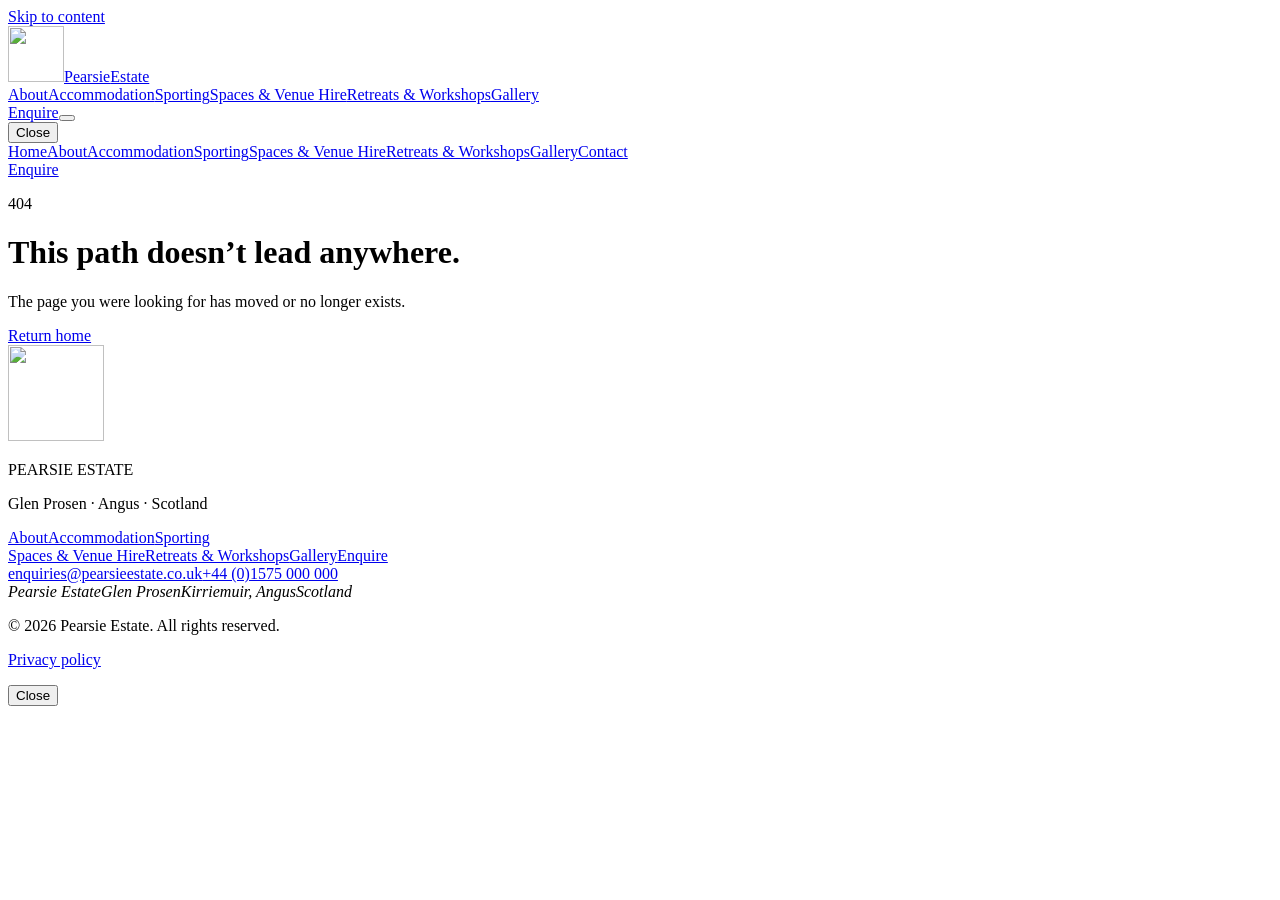
==== 404/index.html @ da00b21b "Deploy exported website to GitHub Pages" ====
<!DOCTYPE html><html lang="en-GB" class="cormorant_garamond_f04df7ba-module__9BW3PW__variable jost_d50ac89e-module__Go2m1q__variable"><head><meta charSet="utf-8"/><meta name="viewport" content="width=device-width, initial-scale=1"/><link rel="preload" as="image" href="/mock-design/images/brand/pearsie-estate-logo.webp"/><link rel="stylesheet" href="/mock-design/_next/static/chunks/2q5mi4dnohp6b.css" data-precedence="next"/><link rel="preload" as="script" fetchPriority="low" href="/mock-design/_next/static/chunks/01dkdyukbdpqq.js"/><script src="/mock-design/_next/static/chunks/27jktro2p5rq9.js" async=""></script><script src="/mock-design/_next/static/chunks/1oxtz_bp0cck5.js" async=""></script><script src="/mock-design/_next/static/chunks/25o46h8mdjlrg.js" async=""></script><script src="/mock-design/_next/static/chunks/turbopack-0tx8d3wtsrwdf.js" async=""></script><script src="/mock-design/_next/static/chunks/01jzgld3_9rsk.js" async=""></script><script src="/mock-design/_next/static/chunks/14mrh2-p_w84d.js" async=""></script><meta name="robots" content="noindex"/><meta name="next-size-adjust" content=""/><meta name="theme-color" content="#F5F1E8"/><title>Page not found | Pearsie Estate</title><meta name="description" content="A private sporting and country estate in Glen Prosen, Angus, offering countryside accommodation, shooting days, meeting space and tailored retreats."/><link rel="icon" href="/mock-design/images/brand/pearsie-estate-logo.webp"/><script src="/mock-design/_next/static/chunks/0cz1d0mv5g_q7.js" noModule=""></script></head><body><div hidden=""><!--$--><!--/$--></div><a href="#main" class="skip-link">Skip to content</a><header class="site-header"><a class="brand" aria-label="Pearsie Estate home" href="/mock-design/"><img src="/mock-design/images/brand/pearsie-estate-logo.webp" class="brand-mark" alt="" width="56" height="56"/><span class="brand-wordmark"><span class="brand-name">Pearsie</span><span class="brand-sub">Estate</span></span></a><nav class="desktop-nav" aria-label="Main navigation"><a href="/mock-design/about/">About</a><a href="/mock-design/accommodation/">Accommodation</a><a href="/mock-design/sporting/">Sporting</a><a href="/mock-design/spaces/">Spaces &amp; Venue Hire</a><a href="/mock-design/retreats/">Retreats &amp; Workshops</a><a href="/mock-design/gallery/">Gallery</a></nav><a class="btn-enquiry-nav" href="/mock-design/contact/">Enquire</a><button type="button" class="mobile-nav-toggle" aria-label="Open navigation" aria-expanded="false" aria-controls="mobileNavDrawer"><span></span><span></span></button></header><div id="mobileNavDrawer" class="mobile-nav-drawer" role="dialog" aria-modal="true" aria-label="Site navigation" aria-hidden="true"><button type="button" class="btn-close-drawer">Close</button><nav class="mobile-nav-links" aria-label="Mobile navigation"><a href="/mock-design/">Home</a><a href="/mock-design/about/">About</a><a href="/mock-design/accommodation/">Accommodation</a><a href="/mock-design/sporting/">Sporting</a><a href="/mock-design/spaces/">Spaces &amp; Venue Hire</a><a href="/mock-design/retreats/">Retreats &amp; Workshops</a><a href="/mock-design/gallery/">Gallery</a><a href="/mock-design/contact/">Contact</a></nav><a class="btn-dark drawer-enquire" href="/mock-design/contact/">Enquire</a></div><main id="main"><header class="editorial-page-intro"><p class="section-tag">404</p><h1 class="page-title">This path doesn’t lead anywhere.</h1><p class="page-subtitle">The page you were looking for has moved or no longer exists.</p><div class="intro-actions"><a class="btn-dark" href="/mock-design/">Return home</a></div></header></main><!--$--><!--/$--><footer class="site-footer"><div class="footer-top"><div class="footer-brand-block"><a class="footer-logo-link" aria-label="Pearsie Estate home" href="/mock-design/"><img src="/mock-design/images/brand/pearsie-estate-logo.webp" alt="" class="footer-logo" width="96" height="96" loading="lazy"/></a><p class="footer-brand">PEARSIE ESTATE</p><p class="footer-sub">Glen Prosen · Angus · Scotland</p></div><div class="footer-col"><a href="/mock-design/about/">About</a><a href="/mock-design/accommodation/">Accommodation</a><a href="/mock-design/sporting/">Sporting</a></div><div class="footer-col"><a href="/mock-design/spaces/">Spaces &amp; Venue Hire</a><a href="/mock-design/retreats/">Retreats &amp; Workshops</a><a href="/mock-design/gallery/">Gallery</a><a href="/mock-design/contact/">Enquire</a></div><div class="footer-contact"><a href="mailto:enquiries@pearsieestate.co.uk">enquiries@pearsieestate.co.uk</a><a href="tel:+4401575000000">+44 (0)1575 000 000</a><address><span>Pearsie Estate</span><span>Glen Prosen</span><span>Kirriemuir, Angus</span><span>Scotland</span></address></div></div><div class="footer-bottom"><p class="footer-copy">© <!-- -->2026<!-- --> <!-- -->Pearsie Estate<!-- -->. All rights reserved.</p><div class="footer-legal-links"><a href="/mock-design/privacy/">Privacy policy</a></div></div></footer><div class="lightbox-modal" role="dialog" aria-modal="true" aria-hidden="true" aria-label="Photograph viewer"><div class="lightbox-content" role="img" aria-label="Expanded photograph" style="background-image:none"></div><p id="lightboxCaption" class="lightbox-caption"></p><button type="button" class="lightbox-close" aria-label="Close photograph">Close</button><button type="button" class="lightbox-previous" aria-label="Previous photograph" hidden="">←</button><button type="button" class="lightbox-next" aria-label="Next photograph" hidden="">→</button></div><script src="/mock-design/_next/static/chunks/01dkdyukbdpqq.js" id="_R_" async=""></script><script>(self.__next_f=self.__next_f||[]).push([0])</script><script>self.__next_f.push([1,"1:\"$Sreact.fragment\"\n2:I[4481,[\"/mock-design/_next/static/chunks/01jzgld3_9rsk.js\",\"/mock-design/_next/static/chunks/14mrh2-p_w84d.js\"],\"default\"]\n3:I[39756,[\"/mock-design/_next/static/chunks/01jzgld3_9rsk.js\",\"/mock-design/_next/static/chunks/14mrh2-p_w84d.js\"],\"default\"]\n4:I[37457,[\"/mock-design/_next/static/chunks/01jzgld3_9rsk.js\",\"/mock-design/_next/static/chunks/14mrh2-p_w84d.js\"],\"default\"]\n5:I[22016,[\"/mock-design/_next/static/chunks/01jzgld3_9rsk.js\",\"/mock-design/_next/static/chunks/14mrh2-p_w84d.js\"],\"\"]\n6:I[78339,[\"/mock-design/_next/static/chunks/01jzgld3_9rsk.js\",\"/mock-design/_next/static/chunks/14mrh2-p_w84d.js\"],\"default\"]\n7:I[97367,[\"/mock-design/_next/static/chunks/01jzgld3_9rsk.js\",\"/mock-design/_next/static/chunks/14mrh2-p_w84d.js\"],\"OutletBoundary\"]\n8:\"$Sreact.suspense\"\nb:I[97367,[\"/mock-design/_next/static/chunks/01jzgld3_9rsk.js\",\"/mock-design/_next/static/chunks/14mrh2-p_w84d.js\"],\"ViewportBoundary\"]\nd:I[97367,[\"/mock-design/_next/static/chunks/01jzgld3_9rsk.js\",\"/mock-design/_next/static/chunks/14mrh2-p_w84d.js\"],\"MetadataBoundary\"]\n10:I[68027,[\"/mock-design/_next/static/chunks/01jzgld3_9rsk.js\",\"/mock-design/_next/static/chunks/14mrh2-p_w84d.js\"],\"default\",1]\n:HL[\"/mock-design/_next/static/chunks/2q5mi4dnohp6b.css\",\"style\"]\n"])</script><script>self.__next_f.push([1,"0:{\"P\":null,\"c\":[\"\",\"_not-found\",\"\"],\"q\":\"\",\"i\":false,\"f\":[[[\"\",{\"children\":[\"/_not-found\",{\"children\":[\"__PAGE__\",{}]}]},\"$undefined\",\"$undefined\",16],[[\"$\",\"$1\",\"c\",{\"children\":[[[\"$\",\"link\",\"0\",{\"rel\":\"stylesheet\",\"href\":\"/mock-design/_next/static/chunks/2q5mi4dnohp6b.css\",\"precedence\":\"next\",\"crossOrigin\":\"$undefined\",\"nonce\":\"$undefined\"}],[\"$\",\"script\",\"script-0\",{\"src\":\"/mock-design/_next/static/chunks/01jzgld3_9rsk.js\",\"async\":true,\"nonce\":\"$undefined\"}],[\"$\",\"script\",\"script-1\",{\"src\":\"/mock-design/_next/static/chunks/14mrh2-p_w84d.js\",\"async\":true,\"nonce\":\"$undefined\"}]],[\"$\",\"html\",null,{\"lang\":\"en-GB\",\"className\":\"cormorant_garamond_f04df7ba-module__9BW3PW__variable jost_d50ac89e-module__Go2m1q__variable\",\"children\":[\"$\",\"body\",null,{\"children\":[[\"$\",\"a\",null,{\"href\":\"#main\",\"className\":\"skip-link\",\"children\":\"Skip to content\"}],[\"$\",\"$L2\",null,{}],[\"$\",\"$L3\",null,{\"parallelRouterKey\":\"children\",\"error\":\"$undefined\",\"errorStyles\":\"$undefined\",\"errorScripts\":\"$undefined\",\"template\":[\"$\",\"$L4\",null,{}],\"templateStyles\":\"$undefined\",\"templateScripts\":\"$undefined\",\"notFound\":[[\"$\",\"main\",null,{\"id\":\"main\",\"children\":[\"$\",\"header\",null,{\"className\":\"editorial-page-intro\",\"children\":[[\"$\",\"p\",null,{\"className\":\"section-tag\",\"children\":\"404\"}],[\"$\",\"h1\",null,{\"className\":\"page-title\",\"children\":\"This path doesn’t lead anywhere.\"}],[[\"$\",\"p\",\"The page you were looking for has moved or no longer exists.\",{\"className\":\"page-subtitle\",\"children\":\"The page you were looking for has moved or no longer exists.\"}]],[\"$\",\"div\",null,{\"className\":\"intro-actions\",\"children\":[\"$\",\"$L5\",null,{\"href\":\"/\",\"className\":\"btn-dark\",\"children\":\"Return home\"}]}]]}]}],[]],\"forbidden\":\"$undefined\",\"unauthorized\":\"$undefined\"}],[\"$\",\"footer\",null,{\"className\":\"site-footer\",\"children\":[[\"$\",\"div\",null,{\"className\":\"footer-top\",\"children\":[[\"$\",\"div\",null,{\"className\":\"footer-brand-block\",\"children\":[[\"$\",\"$L5\",null,{\"href\":\"/\",\"className\":\"footer-logo-link\",\"aria-label\":\"Pearsie Estate home\",\"children\":[\"$\",\"img\",null,{\"src\":\"/mock-design/images/brand/pearsie-estate-logo.webp\",\"alt\":\"\",\"className\":\"footer-logo\",\"width\":\"96\",\"height\":\"96\",\"loading\":\"lazy\"}]}],[\"$\",\"p\",null,{\"className\":\"footer-brand\",\"children\":\"PEARSIE ESTATE\"}],[\"$\",\"p\",null,{\"className\":\"footer-sub\",\"children\":\"Glen Prosen · Angus · Scotland\"}]]}],[\"$\",\"div\",null,{\"className\":\"footer-col\",\"children\":[[\"$\",\"$L5\",\"/about\",{\"href\":\"/about\",\"children\":\"About\"}],[\"$\",\"$L5\",\"/accommodation\",{\"href\":\"/accommodation\",\"children\":\"Accommodation\"}],[\"$\",\"$L5\",\"/sporting\",{\"href\":\"/sporting\",\"children\":\"Sporting\"}]]}],[\"$\",\"div\",null,{\"className\":\"footer-col\",\"children\":[[[\"$\",\"$L5\",\"/spaces\",{\"href\":\"/spaces\",\"children\":\"Spaces \u0026 Venue Hire\"}],[\"$\",\"$L5\",\"/retreats\",{\"href\":\"/retreats\",\"children\":\"Retreats \u0026 Workshops\"}],[\"$\",\"$L5\",\"/gallery\",{\"href\":\"/gallery\",\"children\":\"Gallery\"}]],[\"$\",\"$L5\",null,{\"href\":\"/contact\",\"children\":\"Enquire\"}]]}],[\"$\",\"div\",null,{\"className\":\"footer-contact\",\"children\":[[\"$\",\"a\",null,{\"href\":\"mailto:enquiries@pearsieestate.co.uk\",\"children\":\"enquiries@pearsieestate.co.uk\"}],[\"$\",\"a\",null,{\"href\":\"tel:+4401575000000\",\"children\":\"+44 (0)1575 000 000\"}],[\"$\",\"address\",null,{\"children\":[[\"$\",\"span\",\"Pearsie Estate\",{\"children\":\"Pearsie Estate\"}],[\"$\",\"span\",\"Glen Prosen\",{\"children\":\"Glen Prosen\"}],[\"$\",\"span\",\"Kirriemuir, Angus\",{\"children\":\"Kirriemuir, Angus\"}],[\"$\",\"span\",\"Scotland\",{\"children\":\"Scotland\"}]]}]]}]]}],[\"$\",\"div\",null,{\"className\":\"footer-bottom\",\"children\":[[\"$\",\"p\",null,{\"className\":\"footer-copy\",\"children\":[\"© \",2026,\" \",\"Pearsie Estate\",\". All rights reserved.\"]}],[\"$\",\"div\",null,{\"className\":\"footer-legal-links\",\"children\":[\"$\",\"$L5\",null,{\"href\":\"/privacy\",\"children\":\"Privacy policy\"}]}]]}]]}],[\"$\",\"$L6\",null,{}]]}]}]]}],{\"children\":[[\"$\",\"$1\",\"c\",{\"children\":[null,[\"$\",\"$L3\",null,{\"parallelRouterKey\":\"children\",\"error\":\"$undefined\",\"errorStyles\":\"$undefined\",\"errorScripts\":\"$undefined\",\"template\":[\"$\",\"$L4\",null,{}],\"templateStyles\":\"$undefined\",\"templateScripts\":\"$undefined\",\"notFound\":\"$undefined\",\"forbidden\":\"$undefined\",\"unauthorized\":\"$undefined\"}]]}],{\"children\":[[\"$\",\"$1\",\"c\",{\"children\":[[\"$\",\"main\",null,{\"id\":\"main\",\"children\":[\"$\",\"header\",null,{\"className\":\"editorial-page-intro\",\"children\":[[\"$\",\"p\",null,{\"className\":\"section-tag\",\"children\":\"404\"}],[\"$\",\"h1\",null,{\"className\":\"page-title\",\"children\":\"This path doesn’t lead anywhere.\"}],[[\"$\",\"p\",\"The page you were looking for has moved or no longer exists.\",{\"className\":\"page-subtitle\",\"children\":\"The page you were looking for has moved or no longer exists.\"}]],[\"$\",\"div\",null,{\"className\":\"intro-actions\",\"children\":[\"$\",\"$L5\",null,{\"href\":\"/\",\"className\":\"btn-dark\",\"children\":\"Return home\"}]}]]}]}],null,[\"$\",\"$L7\",null,{\"children\":[\"$\",\"$8\",null,{\"name\":\"Next.MetadataOutlet\",\"children\":\"$@9\"}]}]]}],{},null,false,null]},null,false,\"$@a\"]},null,false,null],[\"$\",\"$1\",\"h\",{\"children\":[[\"$\",\"meta\",null,{\"name\":\"robots\",\"content\":\"noindex\"}],[\"$\",\"$Lb\",null,{\"children\":\"$Lc\"}],[\"$\",\"div\",null,{\"hidden\":true,\"children\":[\"$\",\"$Ld\",null,{\"children\":[\"$\",\"$8\",null,{\"name\":\"Next.Metadata\",\"children\":\"$Le\"}]}]}],\"$Lf\"]}],false]],\"m\":\"$undefined\",\"G\":[\"$10\",[\"$L11\"]],\"S\":true,\"h\":null,\"s\":\"$undefined\",\"l\":\"$undefined\",\"p\":\"$undefined\",\"d\":\"$undefined\",\"b\":\"1vP66aX4v77EGrtRQuBme\"}\n"])</script><script>self.__next_f.push([1,"12:[]\na:\"$W12\"\nf:[\"$\",\"meta\",null,{\"name\":\"next-size-adjust\",\"content\":\"\"}]\n11:[\"$\",\"link\",\"0\",{\"rel\":\"stylesheet\",\"href\":\"/mock-design/_next/static/chunks/2q5mi4dnohp6b.css\",\"precedence\":\"next\",\"crossOrigin\":\"$undefined\",\"nonce\":\"$undefined\"}]\n"])</script><script>self.__next_f.push([1,"c:[[\"$\",\"meta\",\"0\",{\"charSet\":\"utf-8\"}],[\"$\",\"meta\",\"1\",{\"name\":\"viewport\",\"content\":\"width=device-width, initial-scale=1\"}],[\"$\",\"meta\",\"2\",{\"name\":\"theme-color\",\"content\":\"#F5F1E8\"}]]\n"])</script><script>self.__next_f.push([1,"13:I[27201,[\"/mock-design/_next/static/chunks/01jzgld3_9rsk.js\",\"/mock-design/_next/static/chunks/14mrh2-p_w84d.js\"],\"IconMark\"]\n9:null\ne:[[\"$\",\"title\",\"0\",{\"children\":\"Page not found | Pearsie Estate\"}],[\"$\",\"meta\",\"1\",{\"name\":\"description\",\"content\":\"A private sporting and country estate in Glen Prosen, Angus, offering countryside accommodation, shooting days, meeting space and tailored retreats.\"}],[\"$\",\"link\",\"2\",{\"rel\":\"icon\",\"href\":\"/mock-design/images/brand/pearsie-estate-logo.webp\"}],[\"$\",\"$L13\",\"3\",{}]]\n"])</script></body></html>
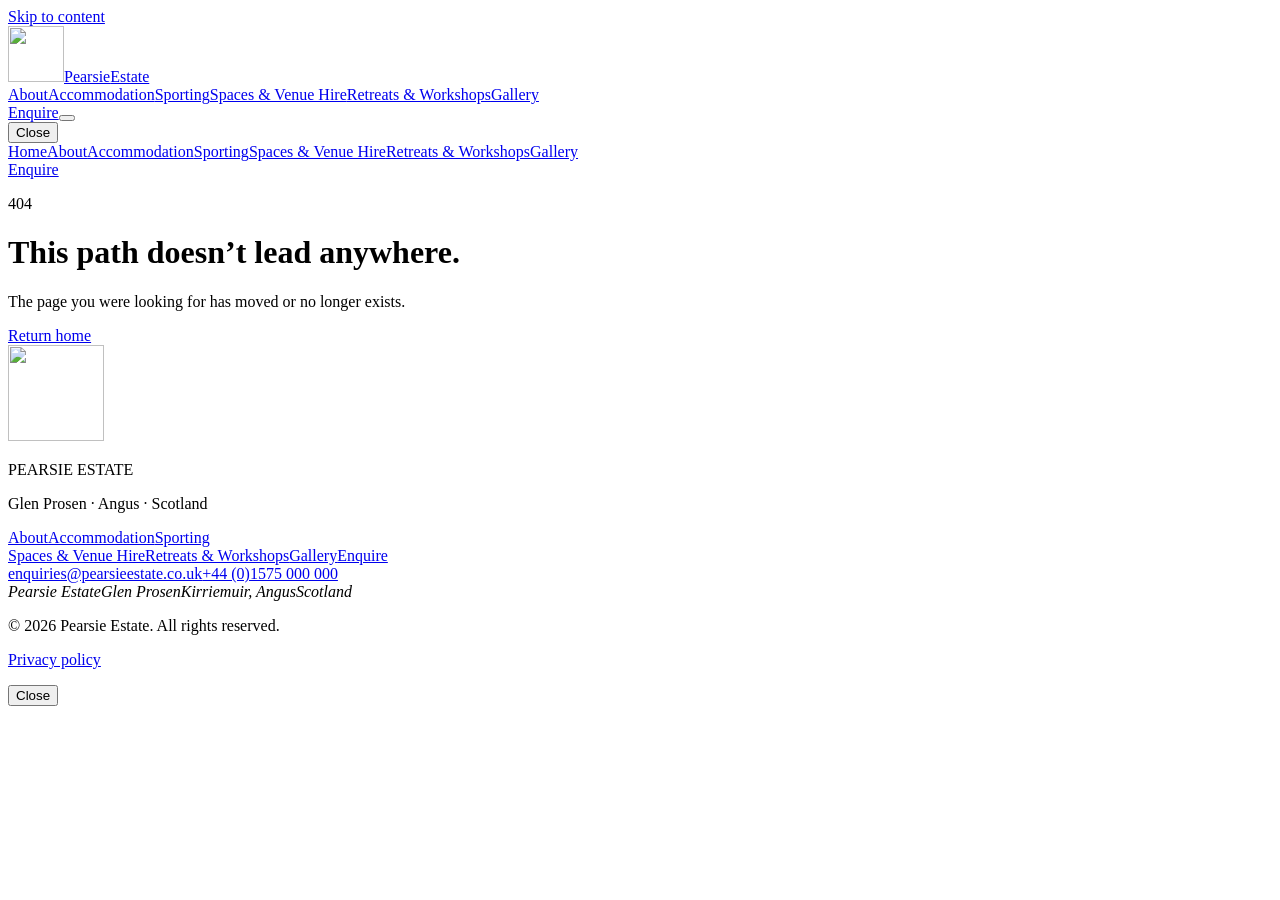
==== commit aa6ad0ad: "Deploy latest website build" ====
--- a/404/index.html
+++ b/404/index.html
@@ -1 +1 @@
-<!DOCTYPE html><html lang="en-GB" class="cormorant_garamond_f04df7ba-module__9BW3PW__variable jost_d50ac89e-module__Go2m1q__variable"><head><meta charSet="utf-8"/><meta name="viewport" content="width=device-width, initial-scale=1"/><link rel="preload" as="image" href="/mock-design/images/brand/pearsie-estate-logo.webp"/><link rel="stylesheet" href="/mock-design/_next/static/chunks/2q5mi4dnohp6b.css" data-precedence="next"/><link rel="preload" as="script" fetchPriority="low" href="/mock-design/_next/static/chunks/01dkdyukbdpqq.js"/><script src="/mock-design/_next/static/chunks/27jktro2p5rq9.js" async=""></script><script src="/mock-design/_next/static/chunks/1oxtz_bp0cck5.js" async=""></script><script src="/mock-design/_next/static/chunks/25o46h8mdjlrg.js" async=""></script><script src="/mock-design/_next/static/chunks/turbopack-0tx8d3wtsrwdf.js" async=""></script><script src="/mock-design/_next/static/chunks/01jzgld3_9rsk.js" async=""></script><script src="/mock-design/_next/static/chunks/14mrh2-p_w84d.js" async=""></script><meta name="robots" content="noindex"/><meta name="next-size-adjust" content=""/><meta name="theme-color" content="#F5F1E8"/><title>Page not found | Pearsie Estate</title><meta name="description" content="A private sporting and country estate in Glen Prosen, Angus, offering countryside accommodation, shooting days, meeting space and tailored retreats."/><link rel="icon" href="/mock-design/images/brand/pearsie-estate-logo.webp"/><script src="/mock-design/_next/static/chunks/0cz1d0mv5g_q7.js" noModule=""></script></head><body><div hidden=""><!--$--><!--/$--></div><a href="#main" class="skip-link">Skip to content</a><header class="site-header"><a class="brand" aria-label="Pearsie Estate home" href="/mock-design/"><img src="/mock-design/images/brand/pearsie-estate-logo.webp" class="brand-mark" alt="" width="56" height="56"/><span class="brand-wordmark"><span class="brand-name">Pearsie</span><span class="brand-sub">Estate</span></span></a><nav class="desktop-nav" aria-label="Main navigation"><a href="/mock-design/about/">About</a><a href="/mock-design/accommodation/">Accommodation</a><a href="/mock-design/sporting/">Sporting</a><a href="/mock-design/spaces/">Spaces &amp; Venue Hire</a><a href="/mock-design/retreats/">Retreats &amp; Workshops</a><a href="/mock-design/gallery/">Gallery</a></nav><a class="btn-enquiry-nav" href="/mock-design/contact/">Enquire</a><button type="button" class="mobile-nav-toggle" aria-label="Open navigation" aria-expanded="false" aria-controls="mobileNavDrawer"><span></span><span></span></button></header><div id="mobileNavDrawer" class="mobile-nav-drawer" role="dialog" aria-modal="true" aria-label="Site navigation" aria-hidden="true"><button type="button" class="btn-close-drawer">Close</button><nav class="mobile-nav-links" aria-label="Mobile navigation"><a href="/mock-design/">Home</a><a href="/mock-design/about/">About</a><a href="/mock-design/accommodation/">Accommodation</a><a href="/mock-design/sporting/">Sporting</a><a href="/mock-design/spaces/">Spaces &amp; Venue Hire</a><a href="/mock-design/retreats/">Retreats &amp; Workshops</a><a href="/mock-design/gallery/">Gallery</a><a href="/mock-design/contact/">Contact</a></nav><a class="btn-dark drawer-enquire" href="/mock-design/contact/">Enquire</a></div><main id="main"><header class="editorial-page-intro"><p class="section-tag">404</p><h1 class="page-title">This path doesn’t lead anywhere.</h1><p class="page-subtitle">The page you were looking for has moved or no longer exists.</p><div class="intro-actions"><a class="btn-dark" href="/mock-design/">Return home</a></div></header></main><!--$--><!--/$--><footer class="site-footer"><div class="footer-top"><div class="footer-brand-block"><a class="footer-logo-link" aria-label="Pearsie Estate home" href="/mock-design/"><img src="/mock-design/images/brand/pearsie-estate-logo.webp" alt="" class="footer-logo" width="96" height="96" loading="lazy"/></a><p class="footer-brand">PEARSIE ESTATE</p><p class="footer-sub">Glen Prosen · Angus · Scotland</p></div><div class="footer-col"><a href="/mock-design/about/">About</a><a href="/mock-design/accommodation/">Accommodation</a><a href="/mock-design/sporting/">Sporting</a></div><div class="footer-col"><a href="/mock-design/spaces/">Spaces &amp; Venue Hire</a><a href="/mock-design/retreats/">Retreats &amp; Workshops</a><a href="/mock-design/gallery/">Gallery</a><a href="/mock-design/contact/">Enquire</a></div><div class="footer-contact"><a href="mailto:enquiries@pearsieestate.co.uk">enquiries@pearsieestate.co.uk</a><a href="tel:+4401575000000">+44 (0)1575 000 000</a><address><span>Pearsie Estate</span><span>Glen Prosen</span><span>Kirriemuir, Angus</span><span>Scotland</span></address></div></div><div class="footer-bottom"><p class="footer-copy">© <!-- -->2026<!-- --> <!-- -->Pearsie Estate<!-- -->. All rights reserved.</p><div class="footer-legal-links"><a href="/mock-design/privacy/">Privacy policy</a></div></div></footer><div class="lightbox-modal" role="dialog" aria-modal="true" aria-hidden="true" aria-label="Photograph viewer"><div class="lightbox-content" role="img" aria-label="Expanded photograph" style="background-image:none"></div><p id="lightboxCaption" class="lightbox-caption"></p><button type="button" class="lightbox-close" aria-label="Close photograph">Close</button><button type="button" class="lightbox-previous" aria-label="Previous photograph" hidden="">←</button><button type="button" class="lightbox-next" aria-label="Next photograph" hidden="">→</button></div><script src="/mock-design/_next/static/chunks/01dkdyukbdpqq.js" id="_R_" async=""></script><script>(self.__next_f=self.__next_f||[]).push([0])</script><script>self.__next_f.push([1,"1:\"$Sreact.fragment\"\n2:I[4481,[\"/mock-design/_next/static/chunks/01jzgld3_9rsk.js\",\"/mock-design/_next/static/chunks/14mrh2-p_w84d.js\"],\"default\"]\n3:I[39756,[\"/mock-design/_next/static/chunks/01jzgld3_9rsk.js\",\"/mock-design/_next/static/chunks/14mrh2-p_w84d.js\"],\"default\"]\n4:I[37457,[\"/mock-design/_next/static/chunks/01jzgld3_9rsk.js\",\"/mock-design/_next/static/chunks/14mrh2-p_w84d.js\"],\"default\"]\n5:I[22016,[\"/mock-design/_next/static/chunks/01jzgld3_9rsk.js\",\"/mock-design/_next/static/chunks/14mrh2-p_w84d.js\"],\"\"]\n6:I[78339,[\"/mock-design/_next/static/chunks/01jzgld3_9rsk.js\",\"/mock-design/_next/static/chunks/14mrh2-p_w84d.js\"],\"default\"]\n7:I[97367,[\"/mock-design/_next/static/chunks/01jzgld3_9rsk.js\",\"/mock-design/_next/static/chunks/14mrh2-p_w84d.js\"],\"OutletBoundary\"]\n8:\"$Sreact.suspense\"\nb:I[97367,[\"/mock-design/_next/static/chunks/01jzgld3_9rsk.js\",\"/mock-design/_next/static/chunks/14mrh2-p_w84d.js\"],\"ViewportBoundary\"]\nd:I[97367,[\"/mock-design/_next/static/chunks/01jzgld3_9rsk.js\",\"/mock-design/_next/static/chunks/14mrh2-p_w84d.js\"],\"MetadataBoundary\"]\n10:I[68027,[\"/mock-design/_next/static/chunks/01jzgld3_9rsk.js\",\"/mock-design/_next/static/chunks/14mrh2-p_w84d.js\"],\"default\",1]\n:HL[\"/mock-design/_next/static/chunks/2q5mi4dnohp6b.css\",\"style\"]\n"])</script><script>self.__next_f.push([1,"0:{\"P\":null,\"c\":[\"\",\"_not-found\",\"\"],\"q\":\"\",\"i\":false,\"f\":[[[\"\",{\"children\":[\"/_not-found\",{\"children\":[\"__PAGE__\",{}]}]},\"$undefined\",\"$undefined\",16],[[\"$\",\"$1\",\"c\",{\"children\":[[[\"$\",\"link\",\"0\",{\"rel\":\"stylesheet\",\"href\":\"/mock-design/_next/static/chunks/2q5mi4dnohp6b.css\",\"precedence\":\"next\",\"crossOrigin\":\"$undefined\",\"nonce\":\"$undefined\"}],[\"$\",\"script\",\"script-0\",{\"src\":\"/mock-design/_next/static/chunks/01jzgld3_9rsk.js\",\"async\":true,\"nonce\":\"$undefined\"}],[\"$\",\"script\",\"script-1\",{\"src\":\"/mock-design/_next/static/chunks/14mrh2-p_w84d.js\",\"async\":true,\"nonce\":\"$undefined\"}]],[\"$\",\"html\",null,{\"lang\":\"en-GB\",\"className\":\"cormorant_garamond_f04df7ba-module__9BW3PW__variable jost_d50ac89e-module__Go2m1q__variable\",\"children\":[\"$\",\"body\",null,{\"children\":[[\"$\",\"a\",null,{\"href\":\"#main\",\"className\":\"skip-link\",\"children\":\"Skip to content\"}],[\"$\",\"$L2\",null,{}],[\"$\",\"$L3\",null,{\"parallelRouterKey\":\"children\",\"error\":\"$undefined\",\"errorStyles\":\"$undefined\",\"errorScripts\":\"$undefined\",\"template\":[\"$\",\"$L4\",null,{}],\"templateStyles\":\"$undefined\",\"templateScripts\":\"$undefined\",\"notFound\":[[\"$\",\"main\",null,{\"id\":\"main\",\"children\":[\"$\",\"header\",null,{\"className\":\"editorial-page-intro\",\"children\":[[\"$\",\"p\",null,{\"className\":\"section-tag\",\"children\":\"404\"}],[\"$\",\"h1\",null,{\"className\":\"page-title\",\"children\":\"This path doesn’t lead anywhere.\"}],[[\"$\",\"p\",\"The page you were looking for has moved or no longer exists.\",{\"className\":\"page-subtitle\",\"children\":\"The page you were looking for has moved or no longer exists.\"}]],[\"$\",\"div\",null,{\"className\":\"intro-actions\",\"children\":[\"$\",\"$L5\",null,{\"href\":\"/\",\"className\":\"btn-dark\",\"children\":\"Return home\"}]}]]}]}],[]],\"forbidden\":\"$undefined\",\"unauthorized\":\"$undefined\"}],[\"$\",\"footer\",null,{\"className\":\"site-footer\",\"children\":[[\"$\",\"div\",null,{\"className\":\"footer-top\",\"children\":[[\"$\",\"div\",null,{\"className\":\"footer-brand-block\",\"children\":[[\"$\",\"$L5\",null,{\"href\":\"/\",\"className\":\"footer-logo-link\",\"aria-label\":\"Pearsie Estate home\",\"children\":[\"$\",\"img\",null,{\"src\":\"/mock-design/images/brand/pearsie-estate-logo.webp\",\"alt\":\"\",\"className\":\"footer-logo\",\"width\":\"96\",\"height\":\"96\",\"loading\":\"lazy\"}]}],[\"$\",\"p\",null,{\"className\":\"footer-brand\",\"children\":\"PEARSIE ESTATE\"}],[\"$\",\"p\",null,{\"className\":\"footer-sub\",\"children\":\"Glen Prosen · Angus · Scotland\"}]]}],[\"$\",\"div\",null,{\"className\":\"footer-col\",\"children\":[[\"$\",\"$L5\",\"/about\",{\"href\":\"/about\",\"children\":\"About\"}],[\"$\",\"$L5\",\"/accommodation\",{\"href\":\"/accommodation\",\"children\":\"Accommodation\"}],[\"$\",\"$L5\",\"/sporting\",{\"href\":\"/sporting\",\"children\":\"Sporting\"}]]}],[\"$\",\"div\",null,{\"className\":\"footer-col\",\"children\":[[[\"$\",\"$L5\",\"/spaces\",{\"href\":\"/spaces\",\"children\":\"Spaces \u0026 Venue Hire\"}],[\"$\",\"$L5\",\"/retreats\",{\"href\":\"/retreats\",\"children\":\"Retreats \u0026 Workshops\"}],[\"$\",\"$L5\",\"/gallery\",{\"href\":\"/gallery\",\"children\":\"Gallery\"}]],[\"$\",\"$L5\",null,{\"href\":\"/contact\",\"children\":\"Enquire\"}]]}],[\"$\",\"div\",null,{\"className\":\"footer-contact\",\"children\":[[\"$\",\"a\",null,{\"href\":\"mailto:enquiries@pearsieestate.co.uk\",\"children\":\"enquiries@pearsieestate.co.uk\"}],[\"$\",\"a\",null,{\"href\":\"tel:+4401575000000\",\"children\":\"+44 (0)1575 000 000\"}],[\"$\",\"address\",null,{\"children\":[[\"$\",\"span\",\"Pearsie Estate\",{\"children\":\"Pearsie Estate\"}],[\"$\",\"span\",\"Glen Prosen\",{\"children\":\"Glen Prosen\"}],[\"$\",\"span\",\"Kirriemuir, Angus\",{\"children\":\"Kirriemuir, Angus\"}],[\"$\",\"span\",\"Scotland\",{\"children\":\"Scotland\"}]]}]]}]]}],[\"$\",\"div\",null,{\"className\":\"footer-bottom\",\"children\":[[\"$\",\"p\",null,{\"className\":\"footer-copy\",\"children\":[\"© \",2026,\" \",\"Pearsie Estate\",\". All rights reserved.\"]}],[\"$\",\"div\",null,{\"className\":\"footer-legal-links\",\"children\":[\"$\",\"$L5\",null,{\"href\":\"/privacy\",\"children\":\"Privacy policy\"}]}]]}]]}],[\"$\",\"$L6\",null,{}]]}]}]]}],{\"children\":[[\"$\",\"$1\",\"c\",{\"children\":[null,[\"$\",\"$L3\",null,{\"parallelRouterKey\":\"children\",\"error\":\"$undefined\",\"errorStyles\":\"$undefined\",\"errorScripts\":\"$undefined\",\"template\":[\"$\",\"$L4\",null,{}],\"templateStyles\":\"$undefined\",\"templateScripts\":\"$undefined\",\"notFound\":\"$undefined\",\"forbidden\":\"$undefined\",\"unauthorized\":\"$undefined\"}]]}],{\"children\":[[\"$\",\"$1\",\"c\",{\"children\":[[\"$\",\"main\",null,{\"id\":\"main\",\"children\":[\"$\",\"header\",null,{\"className\":\"editorial-page-intro\",\"children\":[[\"$\",\"p\",null,{\"className\":\"section-tag\",\"children\":\"404\"}],[\"$\",\"h1\",null,{\"className\":\"page-title\",\"children\":\"This path doesn’t lead anywhere.\"}],[[\"$\",\"p\",\"The page you were looking for has moved or no longer exists.\",{\"className\":\"page-subtitle\",\"children\":\"The page you were looking for has moved or no longer exists.\"}]],[\"$\",\"div\",null,{\"className\":\"intro-actions\",\"children\":[\"$\",\"$L5\",null,{\"href\":\"/\",\"className\":\"btn-dark\",\"children\":\"Return home\"}]}]]}]}],null,[\"$\",\"$L7\",null,{\"children\":[\"$\",\"$8\",null,{\"name\":\"Next.MetadataOutlet\",\"children\":\"$@9\"}]}]]}],{},null,false,null]},null,false,\"$@a\"]},null,false,null],[\"$\",\"$1\",\"h\",{\"children\":[[\"$\",\"meta\",null,{\"name\":\"robots\",\"content\":\"noindex\"}],[\"$\",\"$Lb\",null,{\"children\":\"$Lc\"}],[\"$\",\"div\",null,{\"hidden\":true,\"children\":[\"$\",\"$Ld\",null,{\"children\":[\"$\",\"$8\",null,{\"name\":\"Next.Metadata\",\"children\":\"$Le\"}]}]}],\"$Lf\"]}],false]],\"m\":\"$undefined\",\"G\":[\"$10\",[\"$L11\"]],\"S\":true,\"h\":null,\"s\":\"$undefined\",\"l\":\"$undefined\",\"p\":\"$undefined\",\"d\":\"$undefined\",\"b\":\"1vP66aX4v77EGrtRQuBme\"}\n"])</script><script>self.__next_f.push([1,"12:[]\na:\"$W12\"\nf:[\"$\",\"meta\",null,{\"name\":\"next-size-adjust\",\"content\":\"\"}]\n11:[\"$\",\"link\",\"0\",{\"rel\":\"stylesheet\",\"href\":\"/mock-design/_next/static/chunks/2q5mi4dnohp6b.css\",\"precedence\":\"next\",\"crossOrigin\":\"$undefined\",\"nonce\":\"$undefined\"}]\n"])</script><script>self.__next_f.push([1,"c:[[\"$\",\"meta\",\"0\",{\"charSet\":\"utf-8\"}],[\"$\",\"meta\",\"1\",{\"name\":\"viewport\",\"content\":\"width=device-width, initial-scale=1\"}],[\"$\",\"meta\",\"2\",{\"name\":\"theme-color\",\"content\":\"#F5F1E8\"}]]\n"])</script><script>self.__next_f.push([1,"13:I[27201,[\"/mock-design/_next/static/chunks/01jzgld3_9rsk.js\",\"/mock-design/_next/static/chunks/14mrh2-p_w84d.js\"],\"IconMark\"]\n9:null\ne:[[\"$\",\"title\",\"0\",{\"children\":\"Page not found | Pearsie Estate\"}],[\"$\",\"meta\",\"1\",{\"name\":\"description\",\"content\":\"A private sporting and country estate in Glen Prosen, Angus, offering countryside accommodation, shooting days, meeting space and tailored retreats.\"}],[\"$\",\"link\",\"2\",{\"rel\":\"icon\",\"href\":\"/mock-design/images/brand/pearsie-estate-logo.webp\"}],[\"$\",\"$L13\",\"3\",{}]]\n"])</script></body></html>+<!DOCTYPE html><html lang="en-GB" class="cormorant_garamond_f04df7ba-module__9BW3PW__variable jost_d50ac89e-module__Go2m1q__variable"><head><meta charSet="utf-8"/><meta name="viewport" content="width=device-width, initial-scale=1"/><link rel="preload" as="image" imageSrcSet="/mock-design/images/brand/pearsie-estate-logo-112.webp 1x, /mock-design/images/brand/pearsie-estate-logo-224.webp 2x"/><link rel="stylesheet" href="/mock-design/_next/static/chunks/2yti1a_qiiqnh.css" data-precedence="next"/><link rel="preload" as="script" fetchPriority="low" href="/mock-design/_next/static/chunks/01dkdyukbdpqq.js"/><script src="/mock-design/_next/static/chunks/27jktro2p5rq9.js" async=""></script><script src="/mock-design/_next/static/chunks/1oxtz_bp0cck5.js" async=""></script><script src="/mock-design/_next/static/chunks/25o46h8mdjlrg.js" async=""></script><script src="/mock-design/_next/static/chunks/turbopack-0tx8d3wtsrwdf.js" async=""></script><script src="/mock-design/_next/static/chunks/1bj0w_70g4wdk.js" async=""></script><script src="/mock-design/_next/static/chunks/14mrh2-p_w84d.js" async=""></script><meta name="robots" content="noindex"/><meta name="next-size-adjust" content=""/><meta name="theme-color" content="#F5F1E8"/><title>Page not found | Pearsie Estate</title><meta name="description" content="A private sporting and country estate in Glen Prosen, Angus, offering countryside accommodation, shooting days, meeting space and tailored retreats."/><link rel="icon" href="/mock-design/images/brand/favicon-32.png" sizes="32x32" type="image/png"/><link rel="icon" href="/mock-design/images/brand/favicon-64.png" sizes="64x64" type="image/png"/><link rel="apple-touch-icon" href="/mock-design/images/brand/apple-touch-icon.png"/><script src="/mock-design/_next/static/chunks/0cz1d0mv5g_q7.js" noModule=""></script></head><body><div hidden=""><!--$--><!--/$--></div><a href="#main" class="skip-link">Skip to content</a><header class="site-header"><a class="brand" aria-label="Pearsie Estate home" href="/mock-design/"><img src="/mock-design/images/brand/pearsie-estate-logo-112.webp" srcSet="/mock-design/images/brand/pearsie-estate-logo-112.webp 1x, /mock-design/images/brand/pearsie-estate-logo-224.webp 2x" class="brand-mark" alt="" width="56" height="56"/><span class="brand-wordmark"><span class="brand-name">Pearsie</span><span class="brand-sub">Estate</span></span></a><nav class="desktop-nav" aria-label="Main navigation"><a href="/mock-design/about/">About</a><a href="/mock-design/accommodation/">Accommodation</a><a href="/mock-design/sporting/">Sporting</a><a href="/mock-design/spaces/">Spaces &amp; Venue Hire</a><a href="/mock-design/retreats/">Retreats &amp; Workshops</a><a href="/mock-design/gallery/">Gallery</a></nav><a class="btn-enquiry-nav" href="/mock-design/contact/">Enquire</a><button type="button" class="mobile-nav-toggle" aria-label="Open navigation" aria-expanded="false" aria-controls="mobileNavDrawer"><span></span><span></span></button></header><div id="mobileNavDrawer" class="mobile-nav-drawer" role="dialog" aria-modal="true" aria-label="Site navigation" aria-hidden="true"><button type="button" class="btn-close-drawer">Close</button><nav class="mobile-nav-links" aria-label="Mobile navigation"><a href="/mock-design/">Home</a><a href="/mock-design/about/">About</a><a href="/mock-design/accommodation/">Accommodation</a><a href="/mock-design/sporting/">Sporting</a><a href="/mock-design/spaces/">Spaces &amp; Venue Hire</a><a href="/mock-design/retreats/">Retreats &amp; Workshops</a><a href="/mock-design/gallery/">Gallery</a></nav><a class="btn-dark drawer-enquire" href="/mock-design/contact/">Enquire</a></div><main id="main"><header class="editorial-page-intro"><p class="section-tag">404</p><h1 class="page-title">This path doesn’t lead anywhere.</h1><p class="page-subtitle">The page you were looking for has moved or no longer exists.</p><div class="intro-actions"><a class="btn-dark" href="/mock-design/">Return home</a></div></header></main><!--$--><!--/$--><footer class="site-footer"><div class="footer-top"><div class="footer-brand-block"><a class="footer-logo-link" aria-label="Pearsie Estate home" href="/mock-design/"><img src="/mock-design/images/brand/pearsie-estate-logo-192.webp" srcSet="/mock-design/images/brand/pearsie-estate-logo-192.webp 1x, /mock-design/images/brand/pearsie-estate-logo-384.webp 2x" alt="" class="footer-logo" width="96" height="96" loading="lazy"/></a><p class="footer-brand">PEARSIE ESTATE</p><p class="footer-sub">Glen Prosen · Angus · Scotland</p></div><div class="footer-col"><a href="/mock-design/about/">About</a><a href="/mock-design/accommodation/">Accommodation</a><a href="/mock-design/sporting/">Sporting</a></div><div class="footer-col"><a href="/mock-design/spaces/">Spaces &amp; Venue Hire</a><a href="/mock-design/retreats/">Retreats &amp; Workshops</a><a href="/mock-design/gallery/">Gallery</a><a href="/mock-design/contact/">Enquire</a></div><div class="footer-contact"><a href="mailto:enquiries@pearsieestate.co.uk">enquiries@pearsieestate.co.uk</a><a href="tel:+4401575000000">+44 (0)1575 000 000</a><address><span>Pearsie Estate</span><span>Glen Prosen</span><span>Kirriemuir, Angus</span><span>Scotland</span></address></div></div><div class="footer-bottom"><p class="footer-copy">© <!-- -->2026<!-- --> <!-- -->Pearsie Estate<!-- -->. All rights reserved.</p><div class="footer-legal-links"><a href="/mock-design/privacy/">Privacy policy</a></div></div></footer><div class="lightbox-modal" role="dialog" aria-modal="true" aria-hidden="true" aria-label="Photograph viewer"><div class="lightbox-content" role="img" aria-label="Expanded photograph" style="background-image:none"></div><p id="lightboxCaption" class="lightbox-caption"></p><button type="button" class="lightbox-close" aria-label="Close photograph">Close</button><button type="button" class="lightbox-previous" aria-label="Previous photograph" hidden="">←</button><button type="button" class="lightbox-next" aria-label="Next photograph" hidden="">→</button></div><script src="/mock-design/_next/static/chunks/01dkdyukbdpqq.js" id="_R_" async=""></script><script>(self.__next_f=self.__next_f||[]).push([0])</script><script>self.__next_f.push([1,"1:\"$Sreact.fragment\"\n2:I[4481,[\"/mock-design/_next/static/chunks/1bj0w_70g4wdk.js\",\"/mock-design/_next/static/chunks/14mrh2-p_w84d.js\"],\"default\"]\n3:I[39756,[\"/mock-design/_next/static/chunks/1bj0w_70g4wdk.js\",\"/mock-design/_next/static/chunks/14mrh2-p_w84d.js\"],\"default\"]\n4:I[37457,[\"/mock-design/_next/static/chunks/1bj0w_70g4wdk.js\",\"/mock-design/_next/static/chunks/14mrh2-p_w84d.js\"],\"default\"]\n5:I[22016,[\"/mock-design/_next/static/chunks/1bj0w_70g4wdk.js\",\"/mock-design/_next/static/chunks/14mrh2-p_w84d.js\"],\"\"]\n6:I[78339,[\"/mock-design/_next/static/chunks/1bj0w_70g4wdk.js\",\"/mock-design/_next/static/chunks/14mrh2-p_w84d.js\"],\"default\"]\n7:I[97367,[\"/mock-design/_next/static/chunks/1bj0w_70g4wdk.js\",\"/mock-design/_next/static/chunks/14mrh2-p_w84d.js\"],\"OutletBoundary\"]\n8:\"$Sreact.suspense\"\nc:I[68027,[\"/mock-design/_next/static/chunks/1bj0w_70g4wdk.js\",\"/mock-design/_next/static/chunks/14mrh2-p_w84d.js\"],\"default\",1]\n:HL[\"/mock-design/_next/static/chunks/2yti1a_qiiqnh.css\",\"style\"]\n"])</script><script>self.__next_f.push([1,"0:{\"P\":null,\"c\":[\"\",\"_not-found\",\"\"],\"q\":\"\",\"i\":false,\"f\":[[[\"\",{\"children\":[\"/_not-found\",{\"children\":[\"__PAGE__\",{}]}]},\"$undefined\",\"$undefined\",16],[[\"$\",\"$1\",\"c\",{\"children\":[[[\"$\",\"link\",\"0\",{\"rel\":\"stylesheet\",\"href\":\"/mock-design/_next/static/chunks/2yti1a_qiiqnh.css\",\"precedence\":\"next\",\"crossOrigin\":\"$undefined\",\"nonce\":\"$undefined\"}],[\"$\",\"script\",\"script-0\",{\"src\":\"/mock-design/_next/static/chunks/1bj0w_70g4wdk.js\",\"async\":true,\"nonce\":\"$undefined\"}],[\"$\",\"script\",\"script-1\",{\"src\":\"/mock-design/_next/static/chunks/14mrh2-p_w84d.js\",\"async\":true,\"nonce\":\"$undefined\"}]],[\"$\",\"html\",null,{\"lang\":\"en-GB\",\"className\":\"cormorant_garamond_f04df7ba-module__9BW3PW__variable jost_d50ac89e-module__Go2m1q__variable\",\"children\":[\"$\",\"body\",null,{\"children\":[[\"$\",\"a\",null,{\"href\":\"#main\",\"className\":\"skip-link\",\"children\":\"Skip to content\"}],[\"$\",\"$L2\",null,{}],[\"$\",\"$L3\",null,{\"parallelRouterKey\":\"children\",\"error\":\"$undefined\",\"errorStyles\":\"$undefined\",\"errorScripts\":\"$undefined\",\"template\":[\"$\",\"$L4\",null,{}],\"templateStyles\":\"$undefined\",\"templateScripts\":\"$undefined\",\"notFound\":[[\"$\",\"main\",null,{\"id\":\"main\",\"children\":[\"$\",\"header\",null,{\"className\":\"editorial-page-intro\",\"children\":[[\"$\",\"p\",null,{\"className\":\"section-tag\",\"children\":\"404\"}],[\"$\",\"h1\",null,{\"className\":\"page-title\",\"children\":\"This path doesn’t lead anywhere.\"}],[[\"$\",\"p\",\"The page you were looking for has moved or no longer exists.\",{\"className\":\"page-subtitle\",\"children\":\"The page you were looking for has moved or no longer exists.\"}]],[\"$\",\"div\",null,{\"className\":\"intro-actions\",\"children\":[\"$\",\"$L5\",null,{\"href\":\"/\",\"className\":\"btn-dark\",\"children\":\"Return home\"}]}]]}]}],[]],\"forbidden\":\"$undefined\",\"unauthorized\":\"$undefined\"}],[\"$\",\"footer\",null,{\"className\":\"site-footer\",\"children\":[[\"$\",\"div\",null,{\"className\":\"footer-top\",\"children\":[[\"$\",\"div\",null,{\"className\":\"footer-brand-block\",\"children\":[[\"$\",\"$L5\",null,{\"href\":\"/\",\"className\":\"footer-logo-link\",\"aria-label\":\"Pearsie Estate home\",\"children\":[\"$\",\"img\",null,{\"src\":\"/mock-design/images/brand/pearsie-estate-logo-192.webp\",\"srcSet\":\"/mock-design/images/brand/pearsie-estate-logo-192.webp 1x, /mock-design/images/brand/pearsie-estate-logo-384.webp 2x\",\"alt\":\"\",\"className\":\"footer-logo\",\"width\":\"96\",\"height\":\"96\",\"loading\":\"lazy\"}]}],[\"$\",\"p\",null,{\"className\":\"footer-brand\",\"children\":\"PEARSIE ESTATE\"}],[\"$\",\"p\",null,{\"className\":\"footer-sub\",\"children\":\"Glen Prosen · Angus · Scotland\"}]]}],[\"$\",\"div\",null,{\"className\":\"footer-col\",\"children\":[[\"$\",\"$L5\",\"/about\",{\"href\":\"/about\",\"children\":\"About\"}],[\"$\",\"$L5\",\"/accommodation\",{\"href\":\"/accommodation\",\"children\":\"Accommodation\"}],[\"$\",\"$L5\",\"/sporting\",{\"href\":\"/sporting\",\"children\":\"Sporting\"}]]}],[\"$\",\"div\",null,{\"className\":\"footer-col\",\"children\":[[[\"$\",\"$L5\",\"/spaces\",{\"href\":\"/spaces\",\"children\":\"Spaces \u0026 Venue Hire\"}],[\"$\",\"$L5\",\"/retreats\",{\"href\":\"/retreats\",\"children\":\"Retreats \u0026 Workshops\"}],[\"$\",\"$L5\",\"/gallery\",{\"href\":\"/gallery\",\"children\":\"Gallery\"}]],[\"$\",\"$L5\",null,{\"href\":\"/contact\",\"children\":\"Enquire\"}]]}],[\"$\",\"div\",null,{\"className\":\"footer-contact\",\"children\":[[\"$\",\"a\",null,{\"href\":\"mailto:enquiries@pearsieestate.co.uk\",\"children\":\"enquiries@pearsieestate.co.uk\"}],[\"$\",\"a\",null,{\"href\":\"tel:+4401575000000\",\"children\":\"+44 (0)1575 000 000\"}],[\"$\",\"address\",null,{\"children\":[[\"$\",\"span\",\"Pearsie Estate\",{\"children\":\"Pearsie Estate\"}],[\"$\",\"span\",\"Glen Prosen\",{\"children\":\"Glen Prosen\"}],[\"$\",\"span\",\"Kirriemuir, Angus\",{\"children\":\"Kirriemuir, Angus\"}],[\"$\",\"span\",\"Scotland\",{\"children\":\"Scotland\"}]]}]]}]]}],[\"$\",\"div\",null,{\"className\":\"footer-bottom\",\"children\":[[\"$\",\"p\",null,{\"className\":\"footer-copy\",\"children\":[\"© \",2026,\" \",\"Pearsie Estate\",\". All rights reserved.\"]}],[\"$\",\"div\",null,{\"className\":\"footer-legal-links\",\"children\":[\"$\",\"$L5\",null,{\"href\":\"/privacy\",\"children\":\"Privacy policy\"}]}]]}]]}],[\"$\",\"$L6\",null,{}]]}]}]]}],{\"children\":[[\"$\",\"$1\",\"c\",{\"children\":[null,[\"$\",\"$L3\",null,{\"parallelRouterKey\":\"children\",\"error\":\"$undefined\",\"errorStyles\":\"$undefined\",\"errorScripts\":\"$undefined\",\"template\":[\"$\",\"$L4\",null,{}],\"templateStyles\":\"$undefined\",\"templateScripts\":\"$undefined\",\"notFound\":\"$undefined\",\"forbidden\":\"$undefined\",\"unauthorized\":\"$undefined\"}]]}],{\"children\":[[\"$\",\"$1\",\"c\",{\"children\":[[\"$\",\"main\",null,{\"id\":\"main\",\"children\":[\"$\",\"header\",null,{\"className\":\"editorial-page-intro\",\"children\":[[\"$\",\"p\",null,{\"className\":\"section-tag\",\"children\":\"404\"}],[\"$\",\"h1\",null,{\"className\":\"page-title\",\"children\":\"This path doesn’t lead anywhere.\"}],[[\"$\",\"p\",\"The page you were looking for has moved or no longer exists.\",{\"className\":\"page-subtitle\",\"children\":\"The page you were looking for has moved or no longer exists.\"}]],[\"$\",\"div\",null,{\"className\":\"intro-actions\",\"children\":[\"$\",\"$L5\",null,{\"href\":\"/\",\"className\":\"btn-dark\",\"children\":\"Return home\"}]}]]}]}],null,[\"$\",\"$L7\",null,{\"children\":[\"$\",\"$8\",null,{\"name\":\"Next.MetadataOutlet\",\"children\":\"$@9\"}]}]]}],{},null,false,null]},null,false,\"$@a\"]},null,false,null],\"$Lb\",false]],\"m\":\"$undefined\",\"G\":[\"$c\",[\"$Ld\"]],\"S\":true,\"h\":null,\"s\":\"$undefined\",\"l\":\"$undefined\",\"p\":\"$undefined\",\"d\":\"$undefined\",\"b\":\"RWcSW3hBpiyzKuIKaZRR4\"}\n"])</script><script>self.__next_f.push([1,"f:I[97367,[\"/mock-design/_next/static/chunks/1bj0w_70g4wdk.js\",\"/mock-design/_next/static/chunks/14mrh2-p_w84d.js\"],\"ViewportBoundary\"]\n11:I[97367,[\"/mock-design/_next/static/chunks/1bj0w_70g4wdk.js\",\"/mock-design/_next/static/chunks/14mrh2-p_w84d.js\"],\"MetadataBoundary\"]\ne:[]\na:\"$We\"\nb:[\"$\",\"$1\",\"h\",{\"children\":[[\"$\",\"meta\",null,{\"name\":\"robots\",\"content\":\"noindex\"}],[\"$\",\"$Lf\",null,{\"children\":\"$L10\"}],[\"$\",\"div\",null,{\"hidden\":true,\"children\":[\"$\",\"$L11\",null,{\"children\":[\"$\",\"$8\",null,{\"name\":\"Next.Metadata\",\"children\":\"$L12\"}]}]}],[\"$\",\"meta\",null,{\"name\":\"next-size-adjust\",\"content\":\"\"}]]}]\nd:[\"$\",\"link\",\"0\",{\"rel\":\"stylesheet\",\"href\":\"/mock-design/_next/static/chunks/2yti1a_qiiqnh.css\",\"precedence\":\"next\",\"crossOrigin\":\"$undefined\",\"nonce\":\"$undefined\"}]\n"])</script><script>self.__next_f.push([1,"10:[[\"$\",\"meta\",\"0\",{\"charSet\":\"utf-8\"}],[\"$\",\"meta\",\"1\",{\"name\":\"viewport\",\"content\":\"width=device-width, initial-scale=1\"}],[\"$\",\"meta\",\"2\",{\"name\":\"theme-color\",\"content\":\"#F5F1E8\"}]]\n"])</script><script>self.__next_f.push([1,"13:I[27201,[\"/mock-design/_next/static/chunks/1bj0w_70g4wdk.js\",\"/mock-design/_next/static/chunks/14mrh2-p_w84d.js\"],\"IconMark\"]\n9:null\n12:[[\"$\",\"title\",\"0\",{\"children\":\"Page not found | Pearsie Estate\"}],[\"$\",\"meta\",\"1\",{\"name\":\"description\",\"content\":\"A private sporting and country estate in Glen Prosen, Angus, offering countryside accommodation, shooting days, meeting space and tailored retreats.\"}],[\"$\",\"link\",\"2\",{\"rel\":\"icon\",\"href\":\"/mock-design/images/brand/favicon-32.png\",\"sizes\":\"32x32\",\"type\":\"image/png\"}],[\"$\",\"link\",\"3\",{\"rel\":\"icon\",\"href\":\"/mock-design/images/brand/favicon-64.png\",\"sizes\":\"64x64\",\"type\":\"image/png\"}],[\"$\",\"link\",\"4\",{\"rel\":\"apple-touch-icon\",\"href\":\"/mock-design/images/brand/apple-touch-icon.png\"}],[\"$\",\"$L13\",\"5\",{}]]\n"])</script></body></html>
